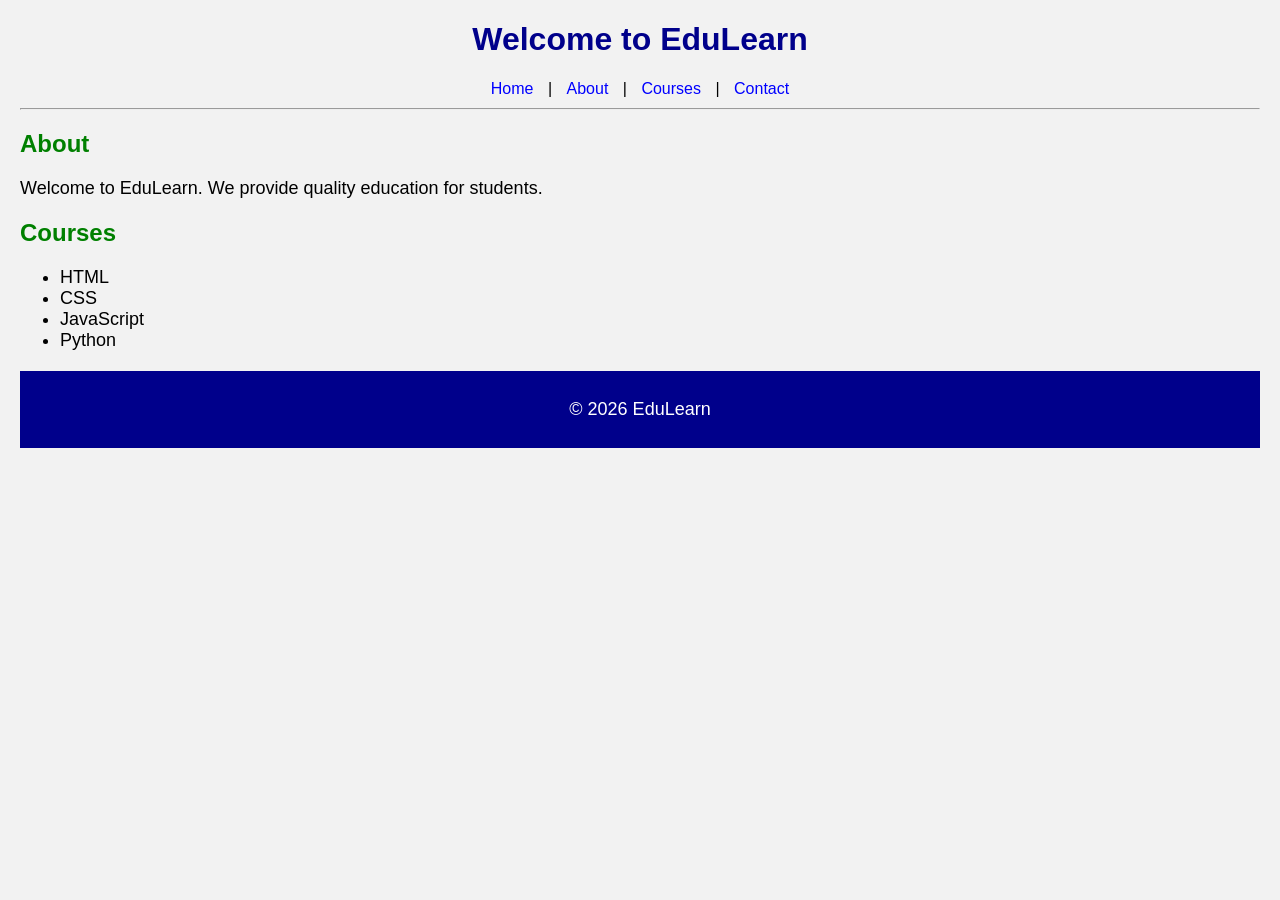
==== index.html @ 9dbf2b32 "Initial commit Uploaded educational  website project" ====
<!DOCTYPE html>
<html>
<head>
    <title>Educational Website</title>
    <link rel="stylesheet" href="style.css">
</head>

<body>

    <h1>Welcome to EduLearn</h1>

    <nav>
        <a href="index.html">Home</a> |
        <a href="about.html">About</a> |
        <a href="courses.html">Courses</a> |
        <a href="contact.html">Contact</a>
    </nav>

    <hr>

    <h2>About</h2>
    <p>Welcome to EduLearn. We provide quality education for students.</p>

    <h2>Courses</h2>
    <ul>
        <li>HTML</li>
        <li>CSS</li>
        <li>JavaScript</li>
        <li>Python</li>
    </ul>

    <footer>
        <p>&copy; 2026 EduLearn</p>
    </footer>

</body>
</html>
---- style.css ----
body {
    font-family: Arial, sans-serif;
    margin: 20px;
    background-color: #f2f2f2;
}

h1 {
    color: darkblue;
    text-align: center;
}

nav {
    text-align: center;
    margin: 10px;
}

nav a {
    text-decoration: none;
    color: blue;
    margin: 10px;
}

h2 {
    color: green;
}

p, li {
    font-size: 18px;
}

img {
    margin: 10px;
    border: 2px solid black;
}

footer {
    text-align: center;
    margin-top: 20px;
    padding: 10px;
    background-color: darkblue;
    color: white;
}
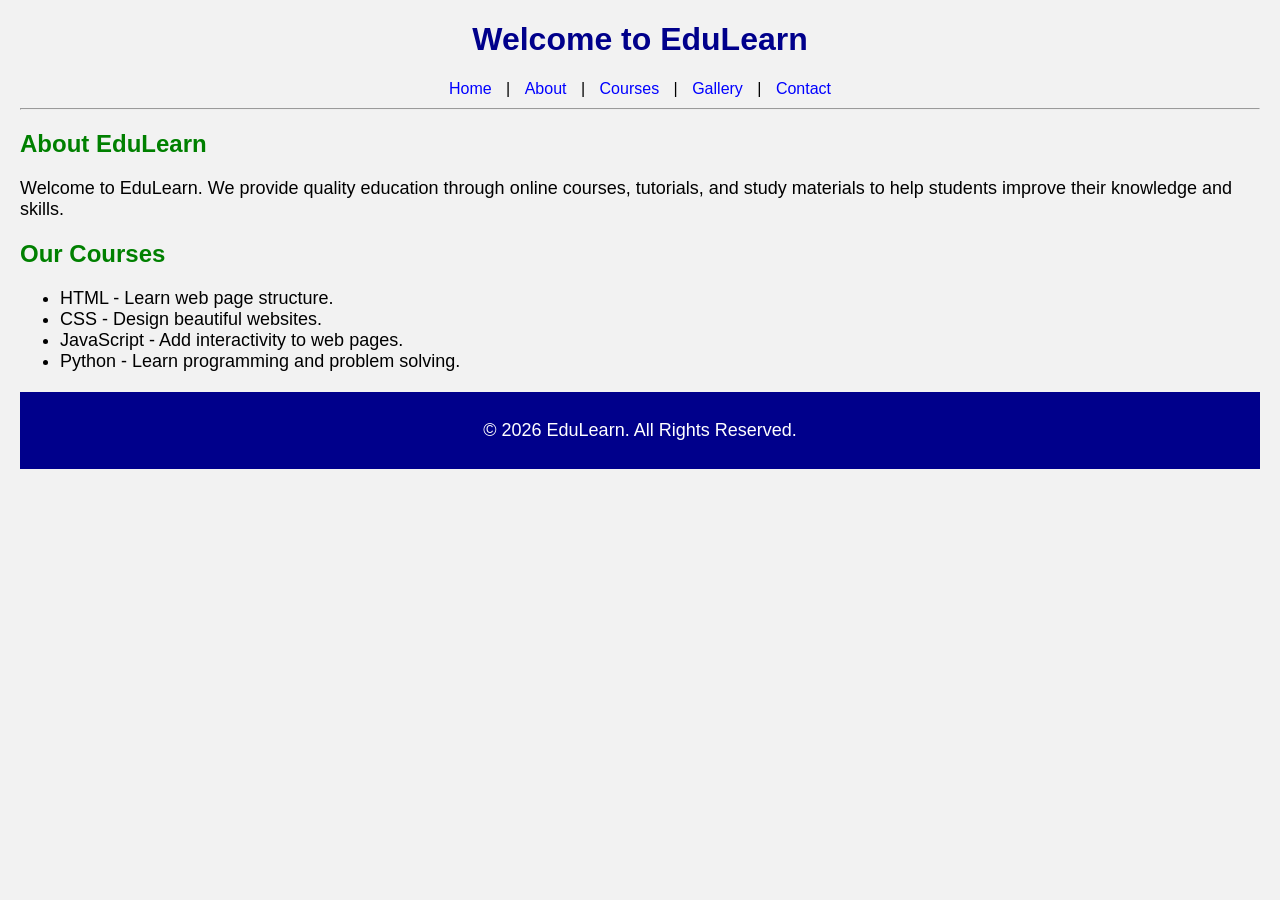
==== commit 0c5e5734: "Update index.html" ====
--- a/index.html
+++ b/index.html
@@ -1,7 +1,29 @@
 <!DOCTYPE html>
-<html>
+<html lang="en">
+
 <head>
-    <title>Educational Website</title>
+    <meta charset="UTF-8">
+    <meta name="viewport" content="width=device-width, initial-scale=1.0">
+
+    <title>EduLearn - Educational Website</title>
+
+    <meta name="description" content="EduLearn is an educational website offering HTML, CSS, JavaScript, and Python courses for students.">
+    <meta name="keywords" content="Education, Online Learning, HTML, CSS, JavaScript, Python, Students">
+    <meta name="author" content="Your Name">
+
+    <!-- Favicon -->
+    <link rel="icon" href="favicon.png" type="image/png">
+
+    <!-- Facebook Open Graph -->
+    <meta property="og:title" content="EduLearn - Educational Website">
+    <meta property="og:description" content="Learn HTML, CSS, JavaScript and Python with EduLearn.">
+    <meta property="og:type" content="website">
+
+    <!-- X (Twitter) Card -->
+    <meta name="twitter:card" content="summary_large_image">
+    <meta name="twitter:title" content="EduLearn - Educational Website">
+    <meta name="twitter:description" content="Learn HTML, CSS, JavaScript and Python with EduLearn.">
+
     <link rel="stylesheet" href="style.css">
 </head>
 
@@ -13,25 +35,31 @@
         <a href="index.html">Home</a> |
         <a href="about.html">About</a> |
         <a href="courses.html">Courses</a> |
+        <a href="gallery.html">Gallery</a> |
         <a href="contact.html">Contact</a>
     </nav>
 
     <hr>
 
-    <h2>About</h2>
-    <p>Welcome to EduLearn. We provide quality education for students.</p>
+    <h2>About EduLearn</h2>
+    <p>
+        Welcome to EduLearn. We provide quality education through online courses,
+        tutorials, and study materials to help students improve their knowledge and skills.
+    </p>
 
-    <h2>Courses</h2>
+    <h2>Our Courses</h2>
+
     <ul>
-        <li>HTML</li>
-        <li>CSS</li>
-        <li>JavaScript</li>
-        <li>Python</li>
+        <li>HTML - Learn web page structure.</li>
+        <li>CSS - Design beautiful websites.</li>
+        <li>JavaScript - Add interactivity to web pages.</li>
+        <li>Python - Learn programming and problem solving.</li>
     </ul>
 
     <footer>
-        <p>&copy; 2026 EduLearn</p>
+        <p>&copy; 2026 EduLearn. All Rights Reserved.</p>
     </footer>
 
 </body>
-</html>+
+</html>
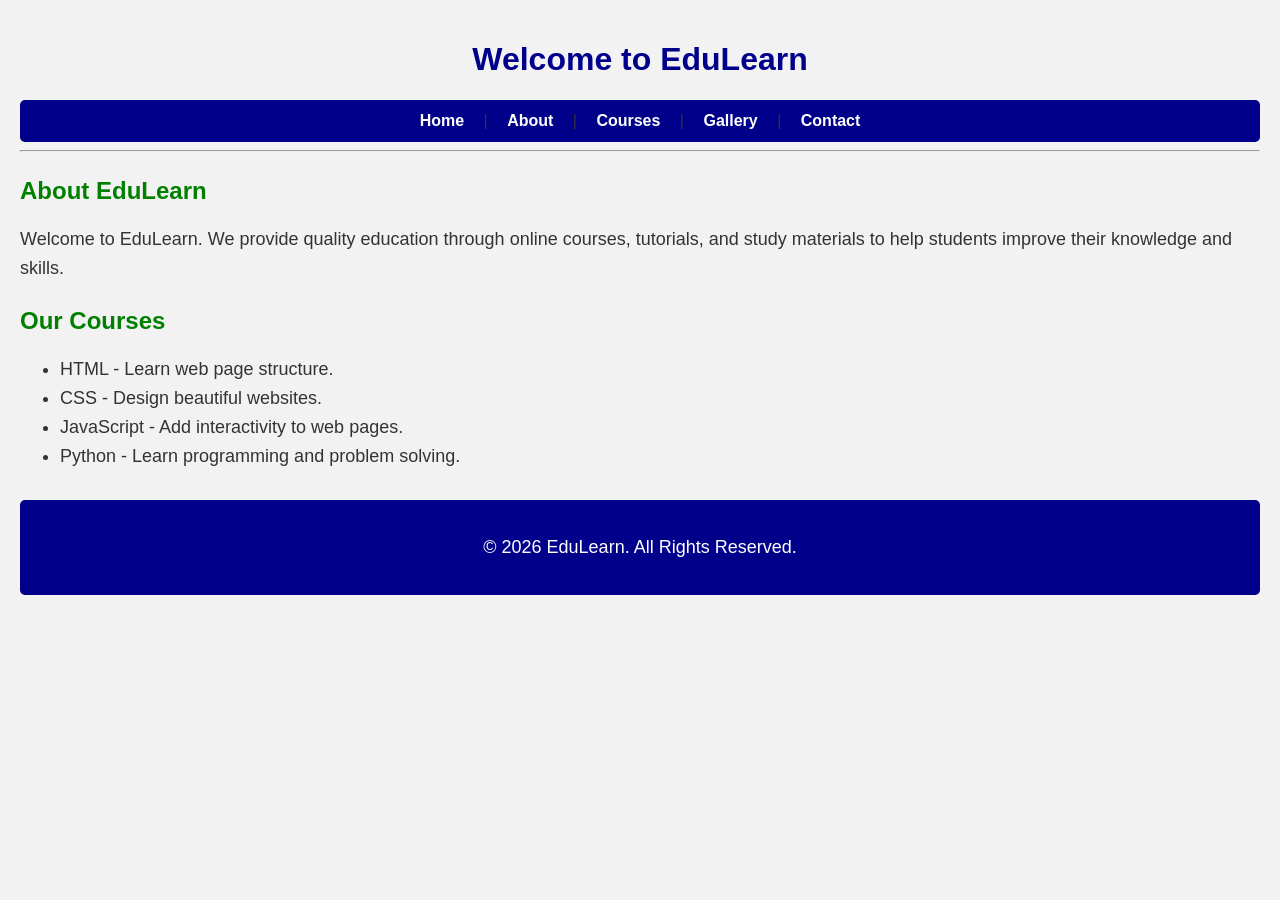
==== commit 75fe68cd: "Update index.html" ====
--- a/index.html
+++ b/index.html
@@ -59,6 +59,19 @@
     <footer>
         <p>&copy; 2026 EduLearn. All Rights Reserved.</p>
     </footer>
+    <!--Start of Tawk.to Script-->
+<script type="text/javascript">
+var Tawk_API=Tawk_API||{}, Tawk_LoadStart=new Date();
+(function(){
+var s1=document.createElement("script"),s0=document.getElementsByTagName("script")[0];
+s1.async=true;
+s1.src='https://embed.tawk.to/6a45e8c26d80971d469c0889/1jsghaehu';
+s1.charset='UTF-8';
+s1.setAttribute('crossorigin','*');
+s0.parentNode.insertBefore(s1,s0);
+})();
+</script>
+<!--End of Tawk.to Script-->
 
 </body>
 
--- a/style.css
+++ b/style.css
@@ -1,42 +1,80 @@
+/* General Page Style */
 body {
     font-family: Arial, sans-serif;
-    margin: 20px;
+    margin: 0;
+    padding: 20px;
     background-color: #f2f2f2;
+    color: #333;
 }
 
+/* Main Heading */
 h1 {
     color: darkblue;
     text-align: center;
 }
 
+/* Navigation Bar */
 nav {
+    background-color: darkblue;
+    padding: 12px;
     text-align: center;
-    margin: 10px;
+    border-radius: 5px;
 }
 
 nav a {
+    color: white;
     text-decoration: none;
-    color: blue;
-    margin: 10px;
+    margin: 15px;
+    font-weight: bold;
 }
 
+nav a:hover {
+    color: yellow;
+}
+
+/* Section Headings */
 h2 {
     color: green;
+    margin-top: 25px;
 }
 
-p, li {
+/* Paragraphs and Lists */
+p,
+li {
     font-size: 18px;
+    line-height: 1.6;
 }
 
+/* Images */
 img {
+    width: 200px;
+    height: auto;
     margin: 10px;
-    border: 2px solid black;
+    border: 3px solid darkblue;
+    border-radius: 8px;
 }
 
+/* Buttons */
+button {
+    background-color: darkblue;
+    color: white;
+    padding: 10px 15px;
+    border: none;
+    border-radius: 5px;
+    margin: 8px;
+    cursor: pointer;
+}
+
+button:hover {
+    background-color: green;
+}
+
+/* Footer */
 footer {
     text-align: center;
-    margin-top: 20px;
-    padding: 10px;
+    margin-top: 30px;
+    padding: 15px;
     background-color: darkblue;
     color: white;
-}+    border-radius: 5px;
+}
